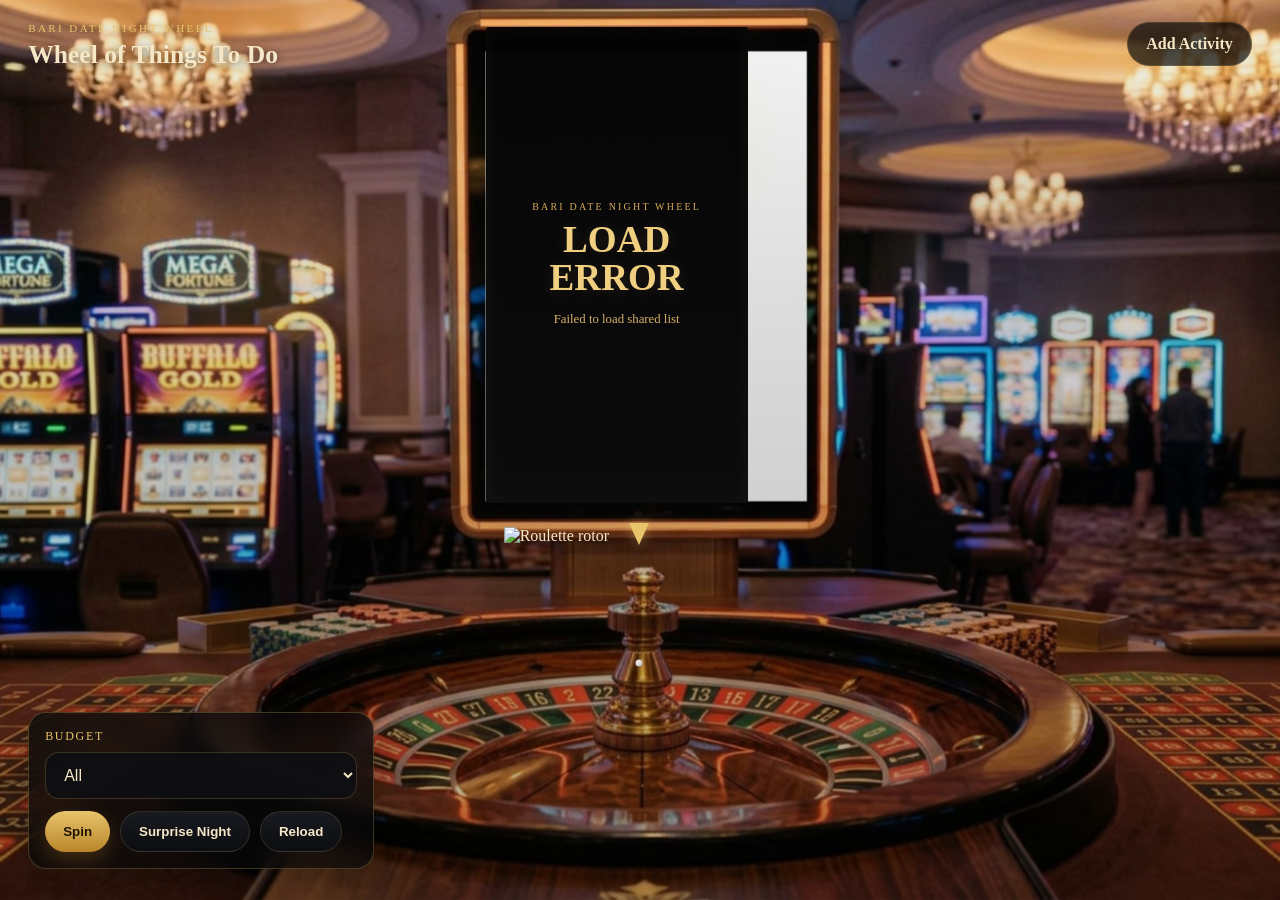
==== index.html @ 6bb89235 "." ====
<!DOCTYPE html>
<html lang="en">
<head>
  <meta charset="UTF-8" />
  <meta name="viewport" content="width=device-width, initial-scale=1.0" />
  <title>Bari Date Night Wheel - Wheel of Things To Do</title>
  <link rel="stylesheet" href="style.css" />
</head>
<body>
  <main class="page">
    <section class="scene">
      <div class="scene-bg"></div>
      <div class="scene-vignette"></div>
      <div class="scene-light light-a"></div>
      <div class="scene-light light-b"></div>
      <div class="scene-light light-c"></div>

      <div class="screen-panel">
        <div class="screen-inner">
          <div class="screen-kicker">BARI DATE NIGHT WHEEL</div>
          <div id="screenMain" class="screen-main">READY</div>
          <div id="screenSub" class="screen-sub">PRESS SPIN TO START</div>
        </div>
      </div>

      <div class="header-strip">
        <div class="title-block">
          <div class="eyebrow">BARI DATE NIGHT WHEEL</div>
          <h1>Wheel of Things To Do</h1>
        </div>
        <a class="btn btn-ghost" href="add.html">Add Activity</a>
      </div>

      <div class="controls-panel">
        <label for="bucket">Budget</label>
        <select id="bucket">
          <option value="all">All</option>
          <option value="0-25">$0-25</option>
          <option value="25-50">$25-50</option>
          <option value="50-100">$50-100</option>
          <option value="100+">$100+</option>
        </select>
        <div class="button-row">
          <button class="btn btn-gold" id="spin" type="button">Spin</button>
          <button class="btn btn-dark" id="surprise" type="button">Surprise Night</button>
          <button class="btn btn-dark" id="reloadData" type="button">Reload</button>
        </div>
      </div>

      <div class="wheel-zone">
        <div class="pointer"></div>
        <img id="rotor" src="roulette-rotor.png" alt="Roulette rotor">
        <div id="ball"></div>
      </div>
    </section>
  </main>
  <script src="app.js"></script>
</body>
</html>
---- style.css ----
:root{
  --gold:#e8c46b;
  --gold-2:#b9852a;
  --cream:#f6e7c7;
  --panel:rgba(8,8,10,.76);
  --panel-border:rgba(255,219,124,.22);
}
*{box-sizing:border-box}
html,body{margin:0;height:100%}
body{background:#050505;color:var(--cream);font-family:Georgia,serif;overflow:hidden}
.page{width:100vw;height:100vh;background:#000}
.scene{position:relative;width:100vw;height:100vh;overflow:hidden}
.scene-bg{position:absolute;inset:0;background:url("casino-floor1.jpg") center center/cover no-repeat;z-index:0}
.scene-vignette{position:absolute;inset:0;background:linear-gradient(to bottom,rgba(0,0,0,.04),rgba(0,0,0,.14) 36%,rgba(0,0,0,.28)),radial-gradient(circle at 50% 15%,rgba(255,230,170,.06),transparent 18%);z-index:1}
.scene-light{position:absolute;border-radius:50%;filter:blur(34px);pointer-events:none;z-index:2;animation:lightPulse 8s ease-in-out infinite}
.light-a{width:18%;height:24%;left:11%;top:20%;background:radial-gradient(circle,rgba(255,166,70,.24),rgba(255,166,70,0))}
.light-b{width:22%;height:26%;right:10%;top:18%;background:radial-gradient(circle,rgba(94,150,255,.16),rgba(94,150,255,0));animation-delay:1.8s}
.light-c{width:20%;height:20%;left:40%;top:6%;background:radial-gradient(circle,rgba(255,229,162,.12),rgba(255,229,162,0));animation-delay:.8s}
@keyframes lightPulse{0%,100%{opacity:.22;transform:scale(1)}50%{opacity:.38;transform:scale(1.08)}}
.header-strip{position:absolute;inset:2.4% 2.2% auto 2.2%;display:flex;align-items:flex-start;justify-content:space-between;z-index:5;text-shadow:0 2px 10px rgba(0,0,0,.55)}
.title-block h1{margin:0;font-size:clamp(24px,2vw,40px);line-height:1}
.eyebrow{font-size:11px;letter-spacing:.22em;color:var(--gold);margin-bottom:8px}

.controls-panel{position:absolute;left:2.2%;bottom:3.5%;width:min(27%,380px);background:var(--panel);border:1px solid var(--panel-border);border-radius:18px;padding:16px;z-index:5;backdrop-filter:blur(10px);box-shadow:0 18px 40px rgba(0,0,0,.35)}
.controls-panel label{display:block;margin-bottom:8px;text-transform:uppercase;letter-spacing:.14em;font-size:12px;color:var(--gold)}
.controls-panel select,.form-input{width:100%;padding:13px 14px;border-radius:14px;background:rgba(15,15,18,.92);color:var(--cream);border:1px solid rgba(255,219,124,.18);font-size:16px}
.button-row{margin-top:12px;display:flex;gap:10px;flex-wrap:wrap}
.btn{display:inline-flex;align-items:center;justify-content:center;border:none;border-radius:999px;padding:12px 18px;font-weight:700;cursor:pointer;text-decoration:none;transition:transform .16s ease,filter .16s ease,box-shadow .16s ease}
.btn:hover{transform:translateY(-1px);filter:brightness(1.04)}
.btn-gold{background:linear-gradient(180deg,var(--gold),var(--gold-2));color:#1f1404;box-shadow:0 8px 20px rgba(185,133,42,.28)}
.btn-dark{background:linear-gradient(180deg,#181a20,#0c0d10);color:var(--cream);border:1px solid rgba(255,219,124,.14)}
.btn-ghost{background:rgba(10,10,12,.7);color:var(--cream);border:1px solid rgba(255,219,124,.14)}

.screen-panel{position:absolute;left:37.95%;top:2.95%;width:20.45%;height:52.9%;z-index:6;pointer-events:none}
.screen-inner{position:absolute;inset:0;background:linear-gradient(180deg,rgba(2,2,3,.985),rgba(8,8,10,.985));border-radius:2px;color:var(--gold);display:flex;flex-direction:column;align-items:center;justify-content:center;text-align:center;padding:6% 6%;box-shadow:inset 0 0 22px rgba(255,210,120,.06);animation:screenGlow 3.2s ease-in-out infinite}
@keyframes screenGlow{0%,100%{box-shadow:inset 0 0 18px rgba(255,210,120,.04),0 0 18px rgba(0,0,0,.18)}50%{box-shadow:inset 0 0 26px rgba(255,210,120,.08),0 0 24px rgba(255,210,120,.06)}}
.screen-kicker{font-size:clamp(10px,.72vw,14px);letter-spacing:.22em;color:#d7ab58;margin-bottom:4%}
.screen-main{font-size:clamp(30px,2.9vw,58px);line-height:1.02;font-weight:700;text-transform:uppercase;color:#f0cf80;text-shadow:0 0 14px rgba(255,208,128,.14);max-width:100%;word-break:break-word}
.screen-sub{margin-top:6%;font-size:clamp(11px,1vw,18px);line-height:1.35;color:#d8b16a;max-width:100%}

.wheel-zone{position:absolute;left:39.35%;top:58.55%;width:21.2%;aspect-ratio:1 / 1;z-index:5}
.pointer{position:absolute;left:50%;top:-1.6%;transform:translateX(-50%);width:0;height:0;border-left:10px solid transparent;border-right:10px solid transparent;border-top:22px solid var(--gold);z-index:8;filter:drop-shadow(0 0 6px rgba(255,220,140,.42))}
#rotor{position:absolute;inset:0;width:100%;height:100%;display:block;object-fit:contain;transform-origin:50% 50%;filter:drop-shadow(0 10px 12px rgba(0,0,0,.28))}
#ball{position:absolute;width:2.6%;aspect-ratio:1 / 1;border-radius:50%;background:radial-gradient(circle at 35% 35%,#fff,#dadada 55%,#888 100%);box-shadow:0 0 10px rgba(255,255,255,.28);z-index:9;left:50%;top:50%;transform:translate(-50%,-50%);opacity:.92}

.add-page{min-height:100vh;background:radial-gradient(circle at top,#2a1807 0%,#090909 45%,#040404 100%)}
.add-shell{max-width:760px;margin:0 auto;padding:26px 18px 40px}
.add-card{background:rgba(10,10,12,.82);border:1px solid rgba(255,219,124,.18);border-radius:20px;padding:18px;backdrop-filter:blur(10px);box-shadow:0 18px 40px rgba(0,0,0,.35)}
.status-box{margin-top:12px;background:rgba(10,10,12,.82);border:1px solid rgba(255,219,124,.18);border-radius:16px;padding:14px}

@media (max-width:900px){
  .controls-panel{width:min(34%,380px)}
}
@media (max-width:640px){
  .title-block h1{font-size:30px}
  .controls-panel{left:12px;right:12px;width:auto;bottom:12px}
}
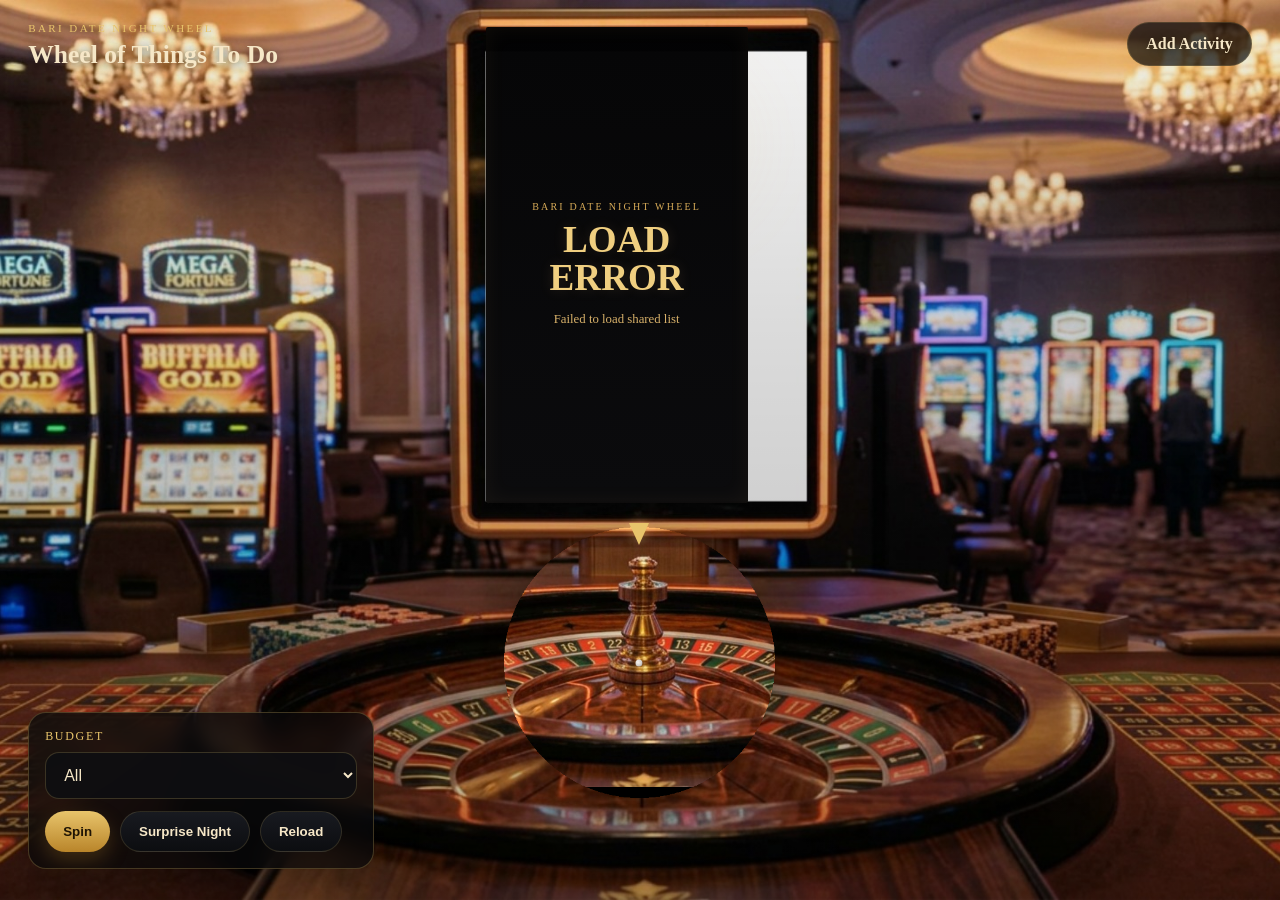
==== commit 56760a35: "." ====
--- a/index.html
+++ b/index.html
@@ -49,7 +49,7 @@
 
       <div class="wheel-zone">
         <div class="pointer"></div>
-        <img id="rotor" src="roulette-rotor.png" alt="Roulette rotor">
+        <img id="rotor" src="roulette-rotor.png" alt="">
         <div id="ball"></div>
       </div>
     </section>
--- a/style.css
+++ b/style.css
@@ -40,7 +40,7 @@
 
 .wheel-zone{position:absolute;left:39.35%;top:58.55%;width:21.2%;aspect-ratio:1 / 1;z-index:5}
 .pointer{position:absolute;left:50%;top:-1.6%;transform:translateX(-50%);width:0;height:0;border-left:10px solid transparent;border-right:10px solid transparent;border-top:22px solid var(--gold);z-index:8;filter:drop-shadow(0 0 6px rgba(255,220,140,.42))}
-#rotor{position:absolute;inset:0;width:100%;height:100%;display:block;object-fit:contain;transform-origin:50% 50%;filter:drop-shadow(0 10px 12px rgba(0,0,0,.28))}
+#rotor{position:absolute;inset:0;width:100%;height:100%;display:block;object-fit:contain;transform-origin:50% 50%;filter:drop-shadow(0 10px 12px rgba(0,0,0,.28));user-select:none;-webkit-user-drag:none}
 #ball{position:absolute;width:2.6%;aspect-ratio:1 / 1;border-radius:50%;background:radial-gradient(circle at 35% 35%,#fff,#dadada 55%,#888 100%);box-shadow:0 0 10px rgba(255,255,255,.28);z-index:9;left:50%;top:50%;transform:translate(-50%,-50%);opacity:.92}
 
 .add-page{min-height:100vh;background:radial-gradient(circle at top,#2a1807 0%,#090909 45%,#040404 100%)}
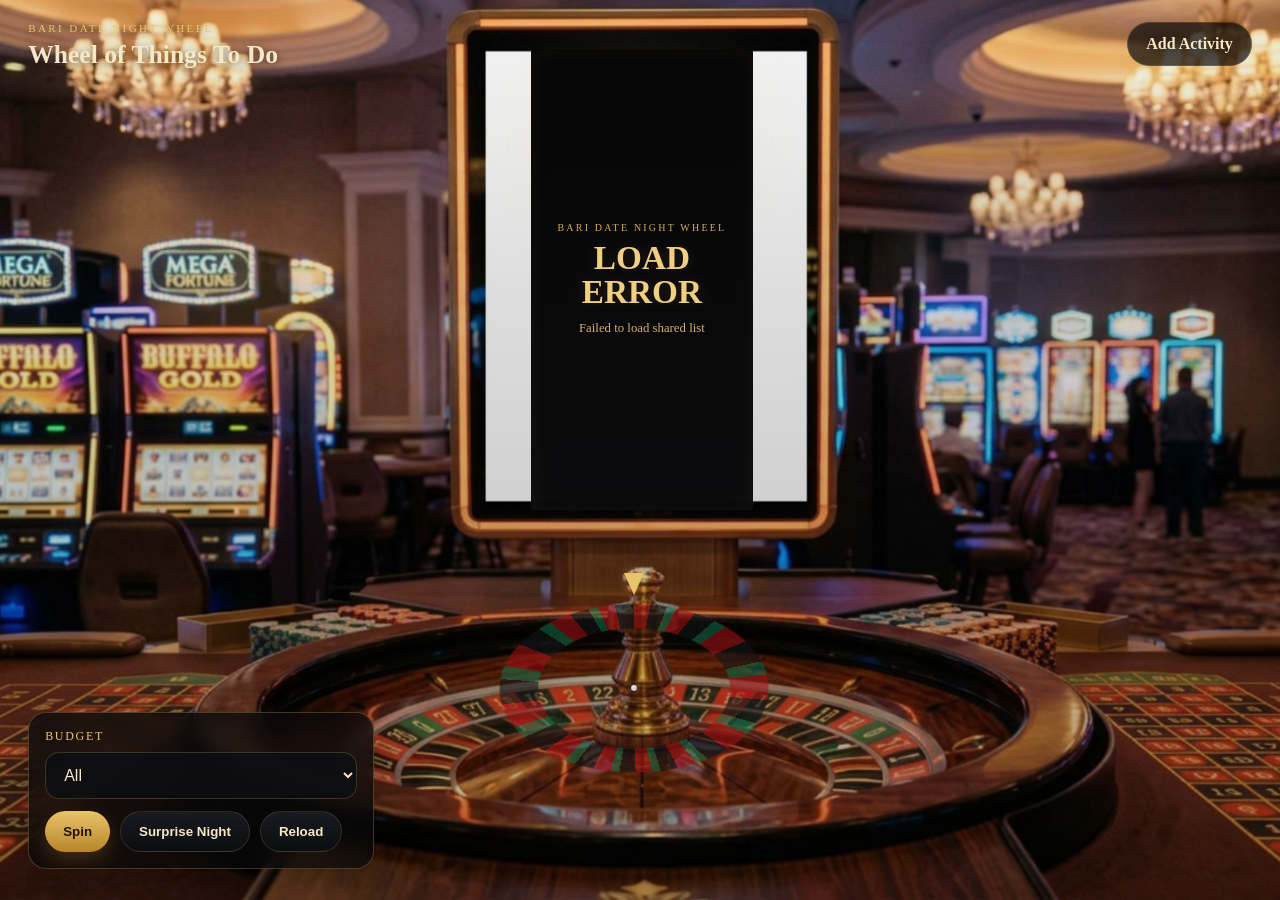
==== commit 2c98d146: "." ====
--- a/index.html
+++ b/index.html
@@ -49,7 +49,7 @@
 
       <div class="wheel-zone">
         <div class="pointer"></div>
-        <img id="rotor" src="roulette-rotor.png" alt="">
+        <div id="bowlRing"></div>
         <div id="ball"></div>
       </div>
     </section>
--- a/style.css
+++ b/style.css
@@ -17,6 +17,7 @@
 .light-b{width:22%;height:26%;right:10%;top:18%;background:radial-gradient(circle,rgba(94,150,255,.16),rgba(94,150,255,0));animation-delay:1.8s}
 .light-c{width:20%;height:20%;left:40%;top:6%;background:radial-gradient(circle,rgba(255,229,162,.12),rgba(255,229,162,0));animation-delay:.8s}
 @keyframes lightPulse{0%,100%{opacity:.22;transform:scale(1)}50%{opacity:.38;transform:scale(1.08)}}
+
 .header-strip{position:absolute;inset:2.4% 2.2% auto 2.2%;display:flex;align-items:flex-start;justify-content:space-between;z-index:5;text-shadow:0 2px 10px rgba(0,0,0,.55)}
 .title-block h1{margin:0;font-size:clamp(24px,2vw,40px);line-height:1}
 .eyebrow{font-size:11px;letter-spacing:.22em;color:var(--gold);margin-bottom:8px}
@@ -31,17 +32,106 @@
 .btn-dark{background:linear-gradient(180deg,#181a20,#0c0d10);color:var(--cream);border:1px solid rgba(255,219,124,.14)}
 .btn-ghost{background:rgba(10,10,12,.7);color:var(--cream);border:1px solid rgba(255,219,124,.14)}
 
-.screen-panel{position:absolute;left:37.95%;top:2.95%;width:20.45%;height:52.9%;z-index:6;pointer-events:none}
-.screen-inner{position:absolute;inset:0;background:linear-gradient(180deg,rgba(2,2,3,.985),rgba(8,8,10,.985));border-radius:2px;color:var(--gold);display:flex;flex-direction:column;align-items:center;justify-content:center;text-align:center;padding:6% 6%;box-shadow:inset 0 0 22px rgba(255,210,120,.06);animation:screenGlow 3.2s ease-in-out infinite}
+.screen-panel{
+  position:absolute;
+  left:41.5%;
+  top:5.55%;
+  width:17.3%;
+  height:51.1%;
+  z-index:6;
+  pointer-events:none
+}
+.screen-inner{
+  position:absolute;inset:0;
+  background:linear-gradient(180deg,rgba(2,2,3,.985),rgba(8,8,10,.985));
+  border-radius:2px;color:var(--gold);
+  display:flex;flex-direction:column;align-items:center;justify-content:center;
+  text-align:center;padding:6% 6%;
+  box-shadow:inset 0 0 22px rgba(255,210,120,.06);
+  animation:screenGlow 3.2s ease-in-out infinite
+}
 @keyframes screenGlow{0%,100%{box-shadow:inset 0 0 18px rgba(255,210,120,.04),0 0 18px rgba(0,0,0,.18)}50%{box-shadow:inset 0 0 26px rgba(255,210,120,.08),0 0 24px rgba(255,210,120,.06)}}
 .screen-kicker{font-size:clamp(10px,.72vw,14px);letter-spacing:.22em;color:#d7ab58;margin-bottom:4%}
-.screen-main{font-size:clamp(30px,2.9vw,58px);line-height:1.02;font-weight:700;text-transform:uppercase;color:#f0cf80;text-shadow:0 0 14px rgba(255,208,128,.14);max-width:100%;word-break:break-word}
+.screen-main{font-size:clamp(28px,2.6vw,54px);line-height:1.02;font-weight:700;text-transform:uppercase;color:#f0cf80;text-shadow:0 0 14px rgba(255,208,128,.14);max-width:100%;word-break:break-word}
 .screen-sub{margin-top:6%;font-size:clamp(11px,1vw,18px);line-height:1.35;color:#d8b16a;max-width:100%}
 
-.wheel-zone{position:absolute;left:39.35%;top:58.55%;width:21.2%;aspect-ratio:1 / 1;z-index:5}
-.pointer{position:absolute;left:50%;top:-1.6%;transform:translateX(-50%);width:0;height:0;border-left:10px solid transparent;border-right:10px solid transparent;border-top:22px solid var(--gold);z-index:8;filter:drop-shadow(0 0 6px rgba(255,220,140,.42))}
-#rotor{position:absolute;inset:0;width:100%;height:100%;display:block;object-fit:contain;transform-origin:50% 50%;filter:drop-shadow(0 10px 12px rgba(0,0,0,.28));user-select:none;-webkit-user-drag:none}
-#ball{position:absolute;width:2.6%;aspect-ratio:1 / 1;border-radius:50%;background:radial-gradient(circle at 35% 35%,#fff,#dadada 55%,#888 100%);box-shadow:0 0 10px rgba(255,255,255,.28);z-index:9;left:50%;top:50%;transform:translate(-50%,-50%);opacity:.92}
+.wheel-zone{
+  position:absolute;
+  left:30.3%;
+  top:66.6%;
+  width:38.5%;
+  height:19.8%;
+  z-index:5;
+}
+.pointer{position:absolute;left:50%;top:-15%;transform:translateX(-50%);width:0;height:0;border-left:10px solid transparent;border-right:10px solid transparent;border-top:22px solid var(--gold);z-index:8;filter:drop-shadow(0 0 6px rgba(255,220,140,.42))}
+#bowlRing{
+  position:absolute;
+  left:50%;
+  top:50%;
+  width:58%;
+  height:100%;
+  transform:translate(-50%,-50%);
+  border-radius:50%;
+  background:
+    conic-gradient(from 0deg,
+      rgba(160,15,20,.88) 0deg 11deg,
+      rgba(16,20,22,.92) 11deg 22deg,
+      rgba(20,110,72,.84) 22deg 28deg,
+      rgba(160,15,20,.88) 28deg 39deg,
+      rgba(16,20,22,.92) 39deg 50deg,
+      rgba(20,110,72,.84) 50deg 56deg,
+      rgba(160,15,20,.88) 56deg 67deg,
+      rgba(16,20,22,.92) 67deg 78deg,
+      rgba(20,110,72,.84) 78deg 84deg,
+      rgba(160,15,20,.88) 84deg 95deg,
+      rgba(16,20,22,.92) 95deg 106deg,
+      rgba(20,110,72,.84) 106deg 112deg,
+      rgba(160,15,20,.88) 112deg 123deg,
+      rgba(16,20,22,.92) 123deg 134deg,
+      rgba(20,110,72,.84) 134deg 140deg,
+      rgba(160,15,20,.88) 140deg 151deg,
+      rgba(16,20,22,.92) 151deg 162deg,
+      rgba(20,110,72,.84) 162deg 168deg,
+      rgba(160,15,20,.88) 168deg 179deg,
+      rgba(16,20,22,.92) 179deg 190deg,
+      rgba(20,110,72,.84) 190deg 196deg,
+      rgba(160,15,20,.88) 196deg 207deg,
+      rgba(16,20,22,.92) 207deg 218deg,
+      rgba(20,110,72,.84) 218deg 224deg,
+      rgba(160,15,20,.88) 224deg 235deg,
+      rgba(16,20,22,.92) 235deg 246deg,
+      rgba(20,110,72,.84) 246deg 252deg,
+      rgba(160,15,20,.88) 252deg 263deg,
+      rgba(16,20,22,.92) 263deg 274deg,
+      rgba(20,110,72,.84) 274deg 280deg,
+      rgba(160,15,20,.88) 280deg 291deg,
+      rgba(16,20,22,.92) 291deg 302deg,
+      rgba(20,110,72,.84) 302deg 308deg,
+      rgba(160,15,20,.88) 308deg 319deg,
+      rgba(16,20,22,.92) 319deg 330deg,
+      rgba(20,110,72,.84) 330deg 336deg,
+      rgba(160,15,20,.88) 336deg 347deg,
+      rgba(16,20,22,.92) 347deg 360deg);
+  opacity:.65;
+  mix-blend-mode:screen;
+  box-shadow:0 0 12px rgba(255,180,90,.10);
+  mask:radial-gradient(ellipse at center, transparent 0 47%, #000 48% 66%, transparent 67% 100%);
+  -webkit-mask:radial-gradient(ellipse at center, transparent 0 47%, #000 48% 66%, transparent 67% 100%);
+  transform-origin:center center;
+}
+#ball{
+  position:absolute;
+  width:1.2%;
+  aspect-ratio:1 / 1;
+  border-radius:50%;
+  background:radial-gradient(circle at 35% 35%,#fff,#dadada 55%,#888 100%);
+  box-shadow:0 0 10px rgba(255,255,255,.28);
+  z-index:9;
+  left:50%;
+  top:50%;
+  transform:translate(-50%,-50%);
+  opacity:.92
+}
 
 .add-page{min-height:100vh;background:radial-gradient(circle at top,#2a1807 0%,#090909 45%,#040404 100%)}
 .add-shell{max-width:760px;margin:0 auto;padding:26px 18px 40px}
@@ -54,4 +144,4 @@
 @media (max-width:640px){
   .title-block h1{font-size:30px}
   .controls-panel{left:12px;right:12px;width:auto;bottom:12px}
-}+}
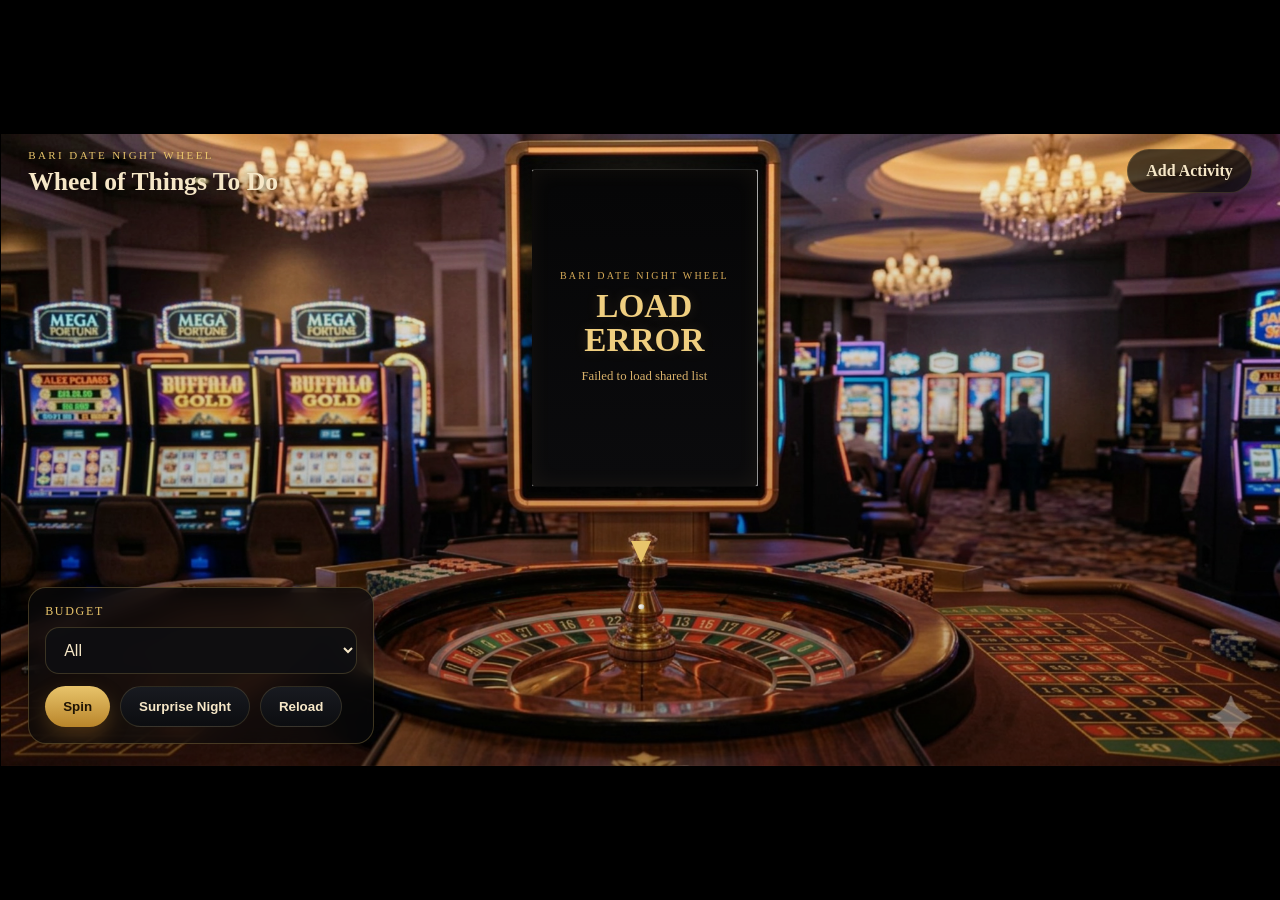
==== commit eea9f5a3: "." ====
--- a/index.html
+++ b/index.html
@@ -7,7 +7,7 @@
   <link rel="stylesheet" href="style.css" />
 </head>
 <body>
-  <main class="page">
+  <main class="viewport">
     <section class="scene">
       <div class="scene-bg"></div>
       <div class="scene-vignette"></div>
--- a/style.css
+++ b/style.css
@@ -8,9 +8,22 @@
 *{box-sizing:border-box}
 html,body{margin:0;height:100%}
 body{background:#050505;color:var(--cream);font-family:Georgia,serif;overflow:hidden}
-.page{width:100vw;height:100vh;background:#000}
-.scene{position:relative;width:100vw;height:100vh;overflow:hidden}
-.scene-bg{position:absolute;inset:0;background:url("casino-floor1.jpg") center center/cover no-repeat;z-index:0}
+.viewport{
+  width:100vw;
+  height:100vh;
+  display:flex;
+  align-items:center;
+  justify-content:center;
+  background:#000;
+}
+.scene{
+  position:relative;
+  width:min(100vw, calc(100vh * 2.023715415));
+  aspect-ratio:2048 / 1012;
+  overflow:hidden;
+  background:#000;
+}
+.scene-bg{position:absolute;inset:0;background:url("casino-floor1.jpg") center center/contain no-repeat;background-color:#000;z-index:0}
 .scene-vignette{position:absolute;inset:0;background:linear-gradient(to bottom,rgba(0,0,0,.04),rgba(0,0,0,.14) 36%,rgba(0,0,0,.28)),radial-gradient(circle at 50% 15%,rgba(255,230,170,.06),transparent 18%);z-index:1}
 .scene-light{position:absolute;border-radius:50%;filter:blur(34px);pointer-events:none;z-index:2;animation:lightPulse 8s ease-in-out infinite}
 .light-a{width:18%;height:24%;left:11%;top:20%;background:radial-gradient(circle,rgba(255,166,70,.24),rgba(255,166,70,0))}
@@ -34,12 +47,12 @@
 
 .screen-panel{
   position:absolute;
-  left:41.5%;
-  top:5.55%;
-  width:17.3%;
-  height:51.1%;
+  left:41.55%;
+  top:5.73%;
+  width:17.58%;
+  height:49.90%;
   z-index:6;
-  pointer-events:none
+  pointer-events:none;
 }
 .screen-inner{
   position:absolute;inset:0;
@@ -57,78 +70,83 @@
 
 .wheel-zone{
   position:absolute;
-  left:30.3%;
-  top:66.6%;
-  width:38.5%;
-  height:19.8%;
+  left:31.6%;
+  top:67.1%;
+  width:37.0%;
+  height:15.4%;
   z-index:5;
+  pointer-events:none;
 }
-.pointer{position:absolute;left:50%;top:-15%;transform:translateX(-50%);width:0;height:0;border-left:10px solid transparent;border-right:10px solid transparent;border-top:22px solid var(--gold);z-index:8;filter:drop-shadow(0 0 6px rgba(255,220,140,.42))}
+.pointer{
+  position:absolute;left:50%;top:-18%;
+  transform:translateX(-50%);
+  width:0;height:0;
+  border-left:10px solid transparent;border-right:10px solid transparent;border-top:22px solid var(--gold);
+  z-index:8;filter:drop-shadow(0 0 6px rgba(255,220,140,.42))
+}
 #bowlRing{
   position:absolute;
   left:50%;
   top:50%;
-  width:58%;
-  height:100%;
-  transform:translate(-50%,-50%);
+  width:70%;
+  height:78%;
+  transform:translate(-50%,-50%) scaleY(.36);
+  transform-origin:center center;
   border-radius:50%;
   background:
     conic-gradient(from 0deg,
-      rgba(160,15,20,.88) 0deg 11deg,
-      rgba(16,20,22,.92) 11deg 22deg,
-      rgba(20,110,72,.84) 22deg 28deg,
-      rgba(160,15,20,.88) 28deg 39deg,
-      rgba(16,20,22,.92) 39deg 50deg,
-      rgba(20,110,72,.84) 50deg 56deg,
-      rgba(160,15,20,.88) 56deg 67deg,
-      rgba(16,20,22,.92) 67deg 78deg,
-      rgba(20,110,72,.84) 78deg 84deg,
-      rgba(160,15,20,.88) 84deg 95deg,
-      rgba(16,20,22,.92) 95deg 106deg,
-      rgba(20,110,72,.84) 106deg 112deg,
-      rgba(160,15,20,.88) 112deg 123deg,
-      rgba(16,20,22,.92) 123deg 134deg,
-      rgba(20,110,72,.84) 134deg 140deg,
-      rgba(160,15,20,.88) 140deg 151deg,
-      rgba(16,20,22,.92) 151deg 162deg,
-      rgba(20,110,72,.84) 162deg 168deg,
-      rgba(160,15,20,.88) 168deg 179deg,
-      rgba(16,20,22,.92) 179deg 190deg,
-      rgba(20,110,72,.84) 190deg 196deg,
-      rgba(160,15,20,.88) 196deg 207deg,
-      rgba(16,20,22,.92) 207deg 218deg,
-      rgba(20,110,72,.84) 218deg 224deg,
-      rgba(160,15,20,.88) 224deg 235deg,
-      rgba(16,20,22,.92) 235deg 246deg,
-      rgba(20,110,72,.84) 246deg 252deg,
-      rgba(160,15,20,.88) 252deg 263deg,
-      rgba(16,20,22,.92) 263deg 274deg,
-      rgba(20,110,72,.84) 274deg 280deg,
-      rgba(160,15,20,.88) 280deg 291deg,
-      rgba(16,20,22,.92) 291deg 302deg,
-      rgba(20,110,72,.84) 302deg 308deg,
-      rgba(160,15,20,.88) 308deg 319deg,
-      rgba(16,20,22,.92) 319deg 330deg,
-      rgba(20,110,72,.84) 330deg 336deg,
-      rgba(160,15,20,.88) 336deg 347deg,
-      rgba(16,20,22,.92) 347deg 360deg);
-  opacity:.65;
+      rgba(160,15,20,.42) 0deg 11deg,
+      rgba(16,20,22,.48) 11deg 22deg,
+      rgba(20,110,72,.36) 22deg 28deg,
+      rgba(160,15,20,.42) 28deg 39deg,
+      rgba(16,20,22,.48) 39deg 50deg,
+      rgba(20,110,72,.36) 50deg 56deg,
+      rgba(160,15,20,.42) 56deg 67deg,
+      rgba(16,20,22,.48) 67deg 78deg,
+      rgba(20,110,72,.36) 78deg 84deg,
+      rgba(160,15,20,.42) 84deg 95deg,
+      rgba(16,20,22,.48) 95deg 106deg,
+      rgba(20,110,72,.36) 106deg 112deg,
+      rgba(160,15,20,.42) 112deg 123deg,
+      rgba(16,20,22,.48) 123deg 134deg,
+      rgba(20,110,72,.36) 134deg 140deg,
+      rgba(160,15,20,.42) 140deg 151deg,
+      rgba(16,20,22,.48) 151deg 162deg,
+      rgba(20,110,72,.36) 162deg 168deg,
+      rgba(160,15,20,.42) 168deg 179deg,
+      rgba(16,20,22,.48) 179deg 190deg,
+      rgba(20,110,72,.36) 190deg 196deg,
+      rgba(160,15,20,.42) 196deg 207deg,
+      rgba(16,20,22,.48) 207deg 218deg,
+      rgba(20,110,72,.36) 218deg 224deg,
+      rgba(160,15,20,.42) 224deg 235deg,
+      rgba(16,20,22,.48) 235deg 246deg,
+      rgba(20,110,72,.36) 246deg 252deg,
+      rgba(160,15,20,.42) 252deg 263deg,
+      rgba(16,20,22,.48) 263deg 274deg,
+      rgba(20,110,72,.36) 274deg 280deg,
+      rgba(160,15,20,.42) 280deg 291deg,
+      rgba(16,20,22,.48) 291deg 302deg,
+      rgba(20,110,72,.36) 302deg 308deg,
+      rgba(160,15,20,.42) 308deg 319deg,
+      rgba(16,20,22,.48) 319deg 330deg,
+      rgba(20,110,72,.36) 330deg 336deg,
+      rgba(160,15,20,.42) 336deg 347deg,
+      rgba(16,20,22,.48) 347deg 360deg);
+  opacity:.26;
   mix-blend-mode:screen;
-  box-shadow:0 0 12px rgba(255,180,90,.10);
-  mask:radial-gradient(ellipse at center, transparent 0 47%, #000 48% 66%, transparent 67% 100%);
-  -webkit-mask:radial-gradient(ellipse at center, transparent 0 47%, #000 48% 66%, transparent 67% 100%);
-  transform-origin:center center;
+  mask:radial-gradient(ellipse at center, transparent 0 58%, #000 59% 71%, transparent 72% 100%);
+  -webkit-mask:radial-gradient(ellipse at center, transparent 0 58%, #000 59% 71%, transparent 72% 100%);
 }
 #ball{
   position:absolute;
-  width:1.2%;
+  width:1.15%;
   aspect-ratio:1 / 1;
   border-radius:50%;
   background:radial-gradient(circle at 35% 35%,#fff,#dadada 55%,#888 100%);
   box-shadow:0 0 10px rgba(255,255,255,.28);
   z-index:9;
-  left:50%;
-  top:50%;
+  left:50%;top:50%;
   transform:translate(-50%,-50%);
   opacity:.92
 }
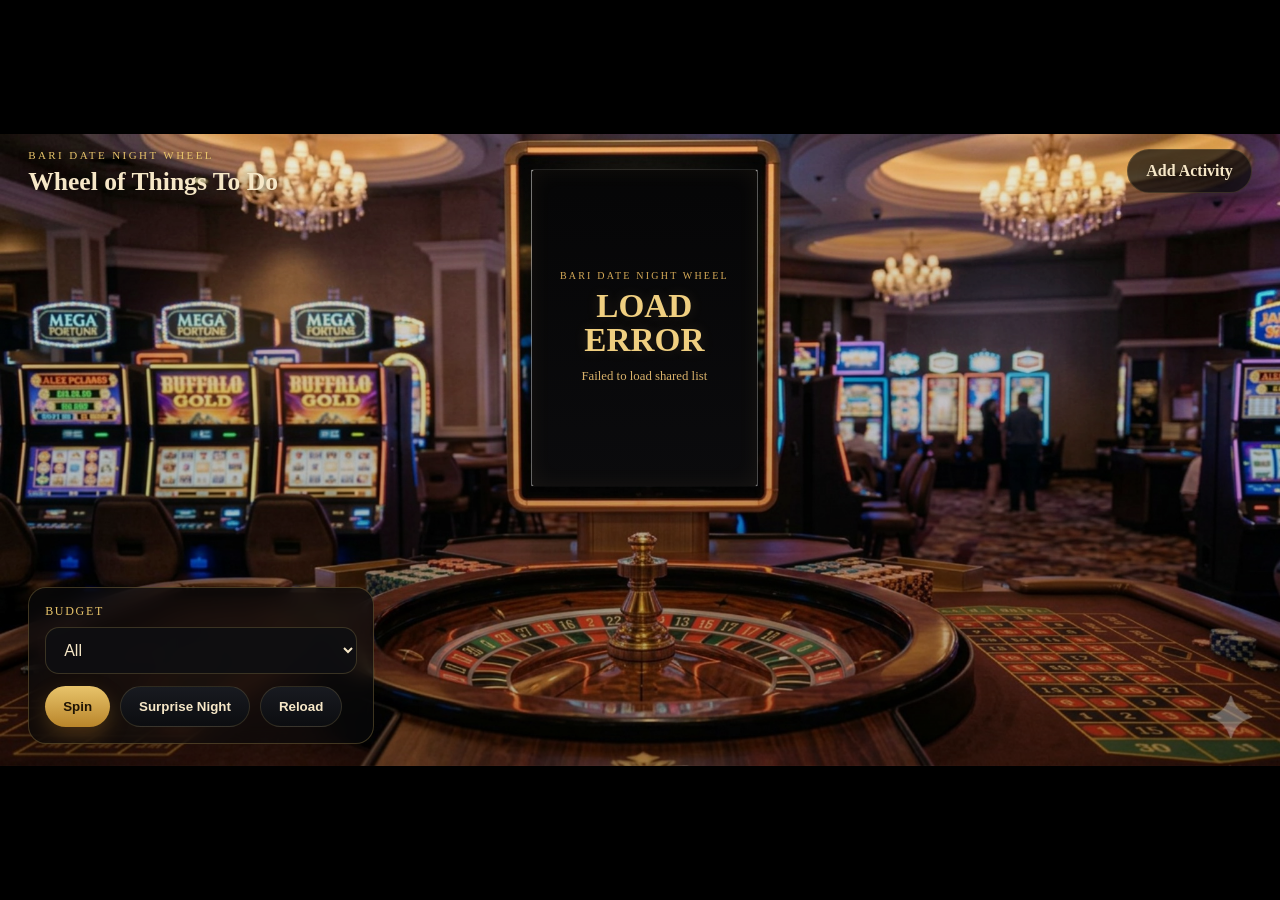
==== commit 2e8532ec: "." ====
--- a/index.html
+++ b/index.html
@@ -9,6 +9,9 @@
 <body>
   <main class="viewport">
     <section class="scene">
+      <video class="scene-video" autoplay muted loop playsinline poster="casino-floor1.jpg">
+        <source src="bg-motion.mp4" type="video/mp4">
+      </video>
       <div class="scene-bg"></div>
       <div class="scene-vignette"></div>
       <div class="scene-light light-a"></div>
@@ -46,12 +49,6 @@
           <button class="btn btn-dark" id="reloadData" type="button">Reload</button>
         </div>
       </div>
-
-      <div class="wheel-zone">
-        <div class="pointer"></div>
-        <div id="bowlRing"></div>
-        <div id="ball"></div>
-      </div>
     </section>
   </main>
   <script src="app.js"></script>
--- a/style.css
+++ b/style.css
@@ -9,12 +9,7 @@
 html,body{margin:0;height:100%}
 body{background:#050505;color:var(--cream);font-family:Georgia,serif;overflow:hidden}
 .viewport{
-  width:100vw;
-  height:100vh;
-  display:flex;
-  align-items:center;
-  justify-content:center;
-  background:#000;
+  width:100vw;height:100vh;display:flex;align-items:center;justify-content:center;background:#000;
 }
 .scene{
   position:relative;
@@ -23,8 +18,17 @@
   overflow:hidden;
   background:#000;
 }
-.scene-bg{position:absolute;inset:0;background:url("casino-floor1.jpg") center center/contain no-repeat;background-color:#000;z-index:0}
-.scene-vignette{position:absolute;inset:0;background:linear-gradient(to bottom,rgba(0,0,0,.04),rgba(0,0,0,.14) 36%,rgba(0,0,0,.28)),radial-gradient(circle at 50% 15%,rgba(255,230,170,.06),transparent 18%);z-index:1}
+.scene-video,
+.scene-bg{
+  position:absolute;inset:0;width:100%;height:100%;object-fit:contain;background-color:#000;
+}
+.scene-video{z-index:0}
+.scene-bg{background:url("casino-floor1.jpg") center center/contain no-repeat; z-index:-1}
+.scene-vignette{
+  position:absolute;inset:0;
+  background:linear-gradient(to bottom,rgba(0,0,0,.06),rgba(0,0,0,.18) 36%,rgba(0,0,0,.30)),radial-gradient(circle at 50% 15%,rgba(255,230,170,.06),transparent 18%);
+  z-index:1;pointer-events:none
+}
 .scene-light{position:absolute;border-radius:50%;filter:blur(34px);pointer-events:none;z-index:2;animation:lightPulse 8s ease-in-out infinite}
 .light-a{width:18%;height:24%;left:11%;top:20%;background:radial-gradient(circle,rgba(255,166,70,.24),rgba(255,166,70,0))}
 .light-b{width:22%;height:26%;right:10%;top:18%;background:radial-gradient(circle,rgba(94,150,255,.16),rgba(94,150,255,0));animation-delay:1.8s}
@@ -68,89 +72,6 @@
 .screen-main{font-size:clamp(28px,2.6vw,54px);line-height:1.02;font-weight:700;text-transform:uppercase;color:#f0cf80;text-shadow:0 0 14px rgba(255,208,128,.14);max-width:100%;word-break:break-word}
 .screen-sub{margin-top:6%;font-size:clamp(11px,1vw,18px);line-height:1.35;color:#d8b16a;max-width:100%}
 
-.wheel-zone{
-  position:absolute;
-  left:31.6%;
-  top:67.1%;
-  width:37.0%;
-  height:15.4%;
-  z-index:5;
-  pointer-events:none;
-}
-.pointer{
-  position:absolute;left:50%;top:-18%;
-  transform:translateX(-50%);
-  width:0;height:0;
-  border-left:10px solid transparent;border-right:10px solid transparent;border-top:22px solid var(--gold);
-  z-index:8;filter:drop-shadow(0 0 6px rgba(255,220,140,.42))
-}
-#bowlRing{
-  position:absolute;
-  left:50%;
-  top:50%;
-  width:70%;
-  height:78%;
-  transform:translate(-50%,-50%) scaleY(.36);
-  transform-origin:center center;
-  border-radius:50%;
-  background:
-    conic-gradient(from 0deg,
-      rgba(160,15,20,.42) 0deg 11deg,
-      rgba(16,20,22,.48) 11deg 22deg,
-      rgba(20,110,72,.36) 22deg 28deg,
-      rgba(160,15,20,.42) 28deg 39deg,
-      rgba(16,20,22,.48) 39deg 50deg,
-      rgba(20,110,72,.36) 50deg 56deg,
-      rgba(160,15,20,.42) 56deg 67deg,
-      rgba(16,20,22,.48) 67deg 78deg,
-      rgba(20,110,72,.36) 78deg 84deg,
-      rgba(160,15,20,.42) 84deg 95deg,
-      rgba(16,20,22,.48) 95deg 106deg,
-      rgba(20,110,72,.36) 106deg 112deg,
-      rgba(160,15,20,.42) 112deg 123deg,
-      rgba(16,20,22,.48) 123deg 134deg,
-      rgba(20,110,72,.36) 134deg 140deg,
-      rgba(160,15,20,.42) 140deg 151deg,
-      rgba(16,20,22,.48) 151deg 162deg,
-      rgba(20,110,72,.36) 162deg 168deg,
-      rgba(160,15,20,.42) 168deg 179deg,
-      rgba(16,20,22,.48) 179deg 190deg,
-      rgba(20,110,72,.36) 190deg 196deg,
-      rgba(160,15,20,.42) 196deg 207deg,
-      rgba(16,20,22,.48) 207deg 218deg,
-      rgba(20,110,72,.36) 218deg 224deg,
-      rgba(160,15,20,.42) 224deg 235deg,
-      rgba(16,20,22,.48) 235deg 246deg,
-      rgba(20,110,72,.36) 246deg 252deg,
-      rgba(160,15,20,.42) 252deg 263deg,
-      rgba(16,20,22,.48) 263deg 274deg,
-      rgba(20,110,72,.36) 274deg 280deg,
-      rgba(160,15,20,.42) 280deg 291deg,
-      rgba(16,20,22,.48) 291deg 302deg,
-      rgba(20,110,72,.36) 302deg 308deg,
-      rgba(160,15,20,.42) 308deg 319deg,
-      rgba(16,20,22,.48) 319deg 330deg,
-      rgba(20,110,72,.36) 330deg 336deg,
-      rgba(160,15,20,.42) 336deg 347deg,
-      rgba(16,20,22,.48) 347deg 360deg);
-  opacity:.26;
-  mix-blend-mode:screen;
-  mask:radial-gradient(ellipse at center, transparent 0 58%, #000 59% 71%, transparent 72% 100%);
-  -webkit-mask:radial-gradient(ellipse at center, transparent 0 58%, #000 59% 71%, transparent 72% 100%);
-}
-#ball{
-  position:absolute;
-  width:1.15%;
-  aspect-ratio:1 / 1;
-  border-radius:50%;
-  background:radial-gradient(circle at 35% 35%,#fff,#dadada 55%,#888 100%);
-  box-shadow:0 0 10px rgba(255,255,255,.28);
-  z-index:9;
-  left:50%;top:50%;
-  transform:translate(-50%,-50%);
-  opacity:.92
-}
-
 .add-page{min-height:100vh;background:radial-gradient(circle at top,#2a1807 0%,#090909 45%,#040404 100%)}
 .add-shell{max-width:760px;margin:0 auto;padding:26px 18px 40px}
 .add-card{background:rgba(10,10,12,.82);border:1px solid rgba(255,219,124,.18);border-radius:20px;padding:18px;backdrop-filter:blur(10px);box-shadow:0 18px 40px rgba(0,0,0,.35)}
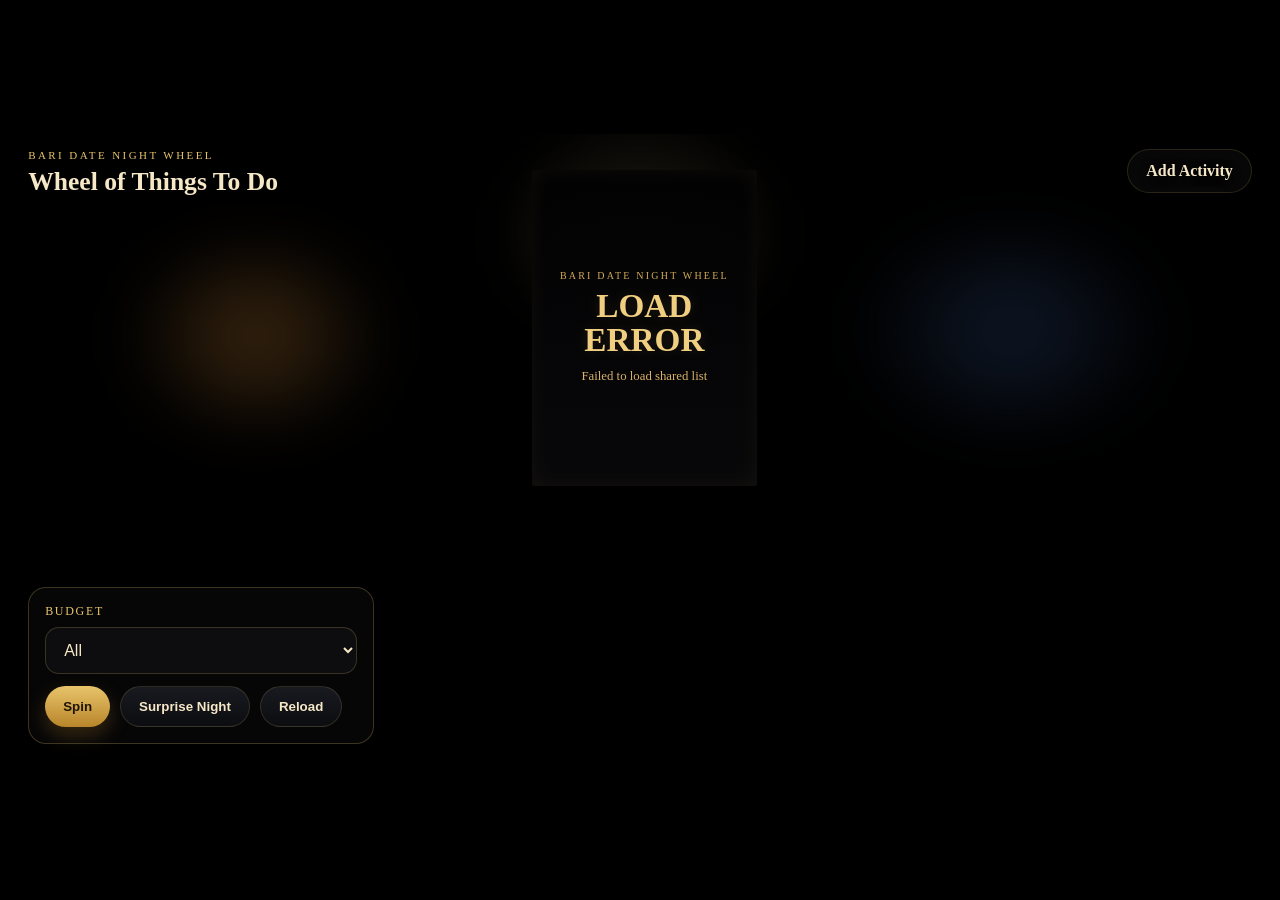
==== commit 06da943e: "." ====
--- a/index.html
+++ b/index.html
@@ -9,9 +9,7 @@
 <body>
   <main class="viewport">
     <section class="scene">
-      <video class="scene-video" autoplay muted loop playsinline poster="casino-floor1.jpg">
-        <source src="bg-motion.mp4" type="video/mp4">
-      </video>
+      
       <div class="scene-bg"></div>
       <div class="scene-vignette"></div>
       <div class="scene-light light-a"></div>
--- a/style.css
+++ b/style.css
@@ -18,11 +18,11 @@
   overflow:hidden;
   background:#000;
 }
-.scene-video,
+.scene-div,
 .scene-bg{
   position:absolute;inset:0;width:100%;height:100%;object-fit:contain;background-color:#000;
 }
-.scene-video{z-index:0}
+.scene-div{z-index:0}
 .scene-bg{background:url("casino-floor1.jpg") center center/contain no-repeat; z-index:-1}
 .scene-vignette{
   position:absolute;inset:0;
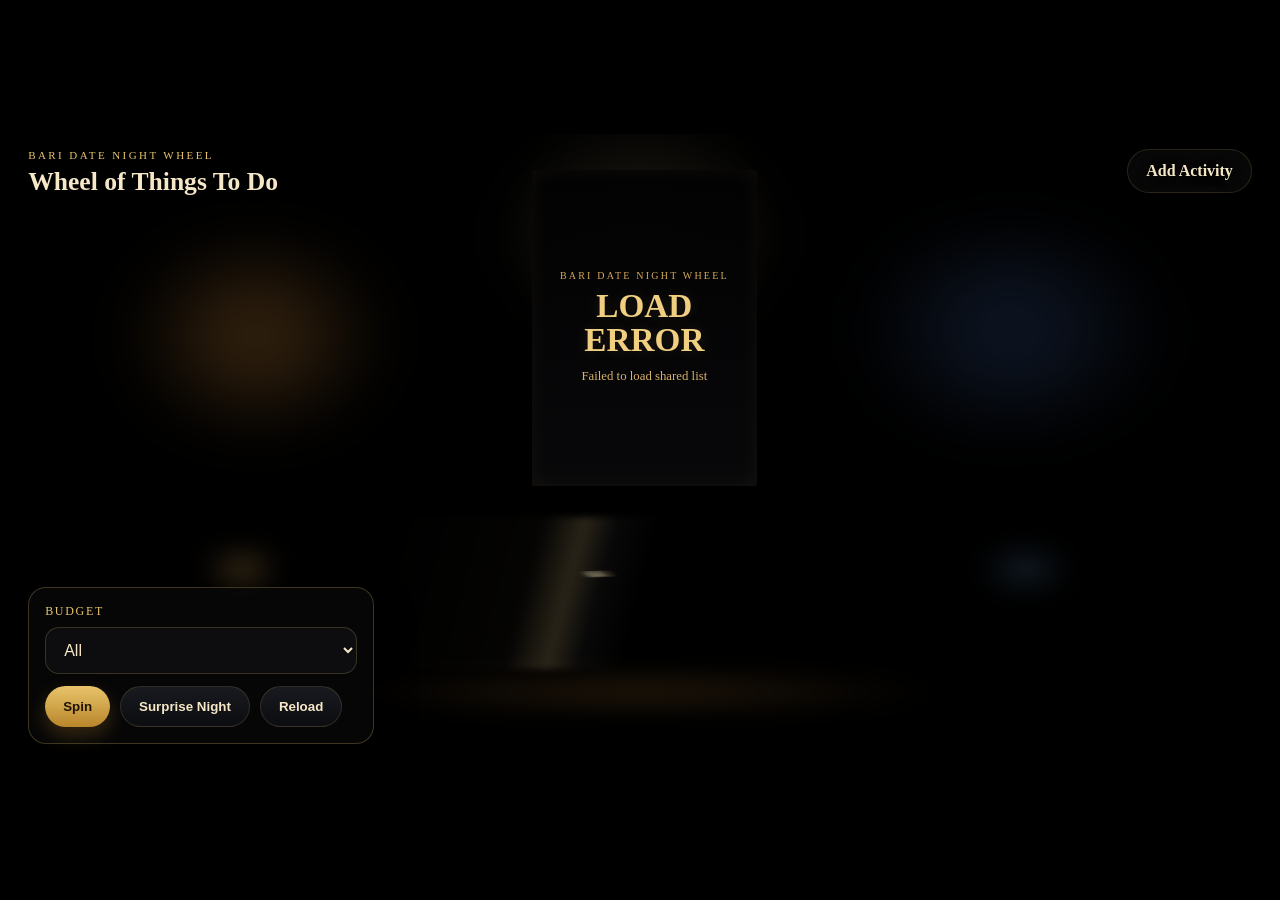
==== commit 4e1aa330: "." ====
--- a/index.html
+++ b/index.html
@@ -15,6 +15,11 @@
       <div class="scene-light light-a"></div>
       <div class="scene-light light-b"></div>
       <div class="scene-light light-c"></div>
+      <div class="bowl-shimmer"></div>
+      <div class="ring-shimmer"></div>
+      <div class="chip-flicker chip-left"></div>
+      <div class="chip-flicker chip-right"></div>
+      <div class="table-glow"></div>
 
       <div class="screen-panel">
         <div class="screen-inner">
--- a/style.css
+++ b/style.css
@@ -84,3 +84,108 @@
   .title-block h1{font-size:30px}
   .controls-panel{left:12px;right:12px;width:auto;bottom:12px}
 }
+
+
+.bowl-shimmer{
+  position:absolute;
+  left:30.8%;
+  top:60.6%;
+  width:38.6%;
+  height:24%;
+  z-index:3;
+  pointer-events:none;
+  background:
+    linear-gradient(105deg,
+      rgba(255,255,255,0) 0%,
+      rgba(255,220,150,.02) 28%,
+      rgba(255,220,150,.16) 36%,
+      rgba(255,255,255,.03) 42%,
+      rgba(255,255,255,0) 50%);
+  mix-blend-mode:screen;
+  filter:blur(3px);
+  animation:bowlSweep 6.5s ease-in-out infinite;
+}
+
+@keyframes bowlSweep{
+  0%{transform:translateX(-18%) rotate(-8deg);opacity:.12}
+  18%{opacity:.2}
+  50%{transform:translateX(18%) rotate(-6deg);opacity:.28}
+  82%{opacity:.16}
+  100%{transform:translateX(-18%) rotate(-8deg);opacity:.12}
+}
+
+.ring-shimmer{
+  position:absolute;
+  left:33.5%;
+  top:69%;
+  width:32.8%;
+  height:11.2%;
+  z-index:4;
+  pointer-events:none;
+  border-radius:50%;
+  background:
+    conic-gradient(from 0deg,
+      rgba(255,220,150,0) 0deg 290deg,
+      rgba(255,220,150,.0) 290deg 300deg,
+      rgba(255,236,190,.38) 300deg 312deg,
+      rgba(255,220,150,.14) 312deg 320deg,
+      rgba(255,220,150,0) 320deg 360deg);
+  mix-blend-mode:screen;
+  filter:blur(2px);
+  mask:radial-gradient(ellipse at center, transparent 0 57%, #000 60% 72%, transparent 75% 100%);
+  -webkit-mask:radial-gradient(ellipse at center, transparent 0 57%, #000 60% 72%, transparent 75% 100%);
+  animation:ringSweep 3.8s linear infinite;
+}
+
+@keyframes ringSweep{
+  from{transform:rotate(0deg) scaleY(.48)}
+  to{transform:rotate(360deg) scaleY(.48)}
+}
+
+.chip-flicker{
+  position:absolute;
+  z-index:3;
+  pointer-events:none;
+  border-radius:50%;
+  filter:blur(14px);
+  mix-blend-mode:screen;
+  animation:chipGlow 2.6s ease-in-out infinite;
+}
+.chip-left{
+  left:15.8%;
+  top:66.6%;
+  width:6.2%;
+  height:4.6%;
+  background:radial-gradient(circle, rgba(255,196,104,.26), rgba(255,196,104,0));
+}
+.chip-right{
+  right:16.4%;
+  top:66.4%;
+  width:7%;
+  height:4.8%;
+  background:radial-gradient(circle, rgba(120,190,255,.18), rgba(120,190,255,0));
+  animation-delay:1.1s;
+}
+
+@keyframes chipGlow{
+  0%,100%{opacity:.12; transform:scale(.94)}
+  50%{opacity:.32; transform:scale(1.08)}
+}
+
+.table-glow{
+  position:absolute;
+  left:24%;
+  right:24%;
+  bottom:8.2%;
+  height:7%;
+  z-index:2;
+  pointer-events:none;
+  background:radial-gradient(ellipse at center, rgba(255,170,70,.16), rgba(255,170,70,0) 65%);
+  filter:blur(12px);
+  animation:tablePulse 5.5s ease-in-out infinite;
+}
+
+@keyframes tablePulse{
+  0%,100%{opacity:.14}
+  50%{opacity:.26}
+}
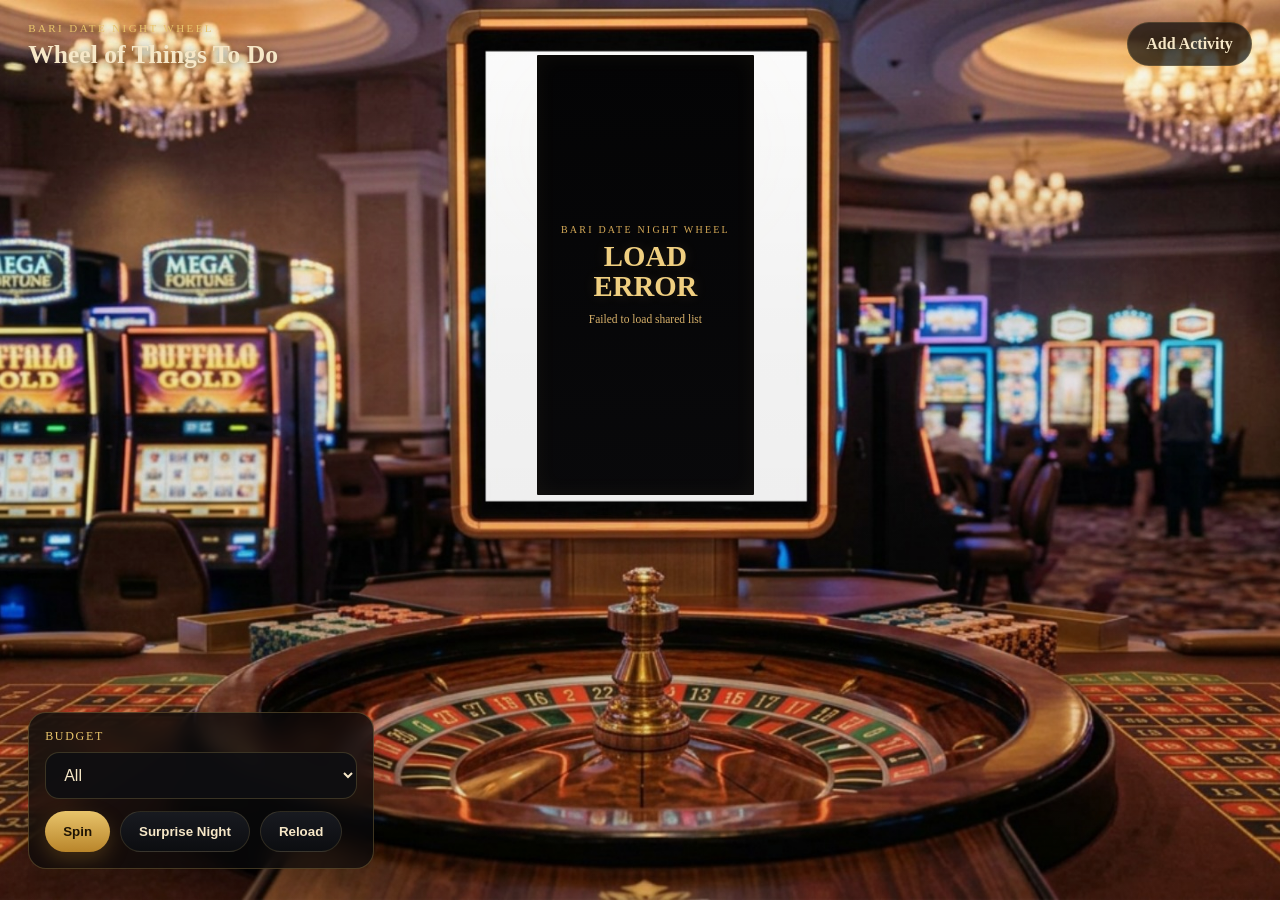
==== commit bebb11a1: "." ====
--- a/index.html
+++ b/index.html
@@ -9,17 +9,11 @@
 <body>
   <main class="viewport">
     <section class="scene">
-      
       <div class="scene-bg"></div>
       <div class="scene-vignette"></div>
       <div class="scene-light light-a"></div>
       <div class="scene-light light-b"></div>
       <div class="scene-light light-c"></div>
-      <div class="bowl-shimmer"></div>
-      <div class="ring-shimmer"></div>
-      <div class="chip-flicker chip-left"></div>
-      <div class="chip-flicker chip-right"></div>
-      <div class="table-glow"></div>
 
       <div class="screen-panel">
         <div class="screen-inner">
--- a/style.css
+++ b/style.css
@@ -7,43 +7,108 @@
 }
 *{box-sizing:border-box}
 html,body{margin:0;height:100%}
-body{background:#050505;color:var(--cream);font-family:Georgia,serif;overflow:hidden}
+body{
+  background:#050505;
+  color:var(--cream);
+  font-family:Georgia,serif;
+  overflow:hidden
+}
 .viewport{
-  width:100vw;height:100vh;display:flex;align-items:center;justify-content:center;background:#000;
+  width:100vw;
+  height:100vh;
+  display:flex;
+  align-items:center;
+  justify-content:center;
+  background:#000;
 }
 .scene{
   position:relative;
-  width:min(100vw, calc(100vh * 2.023715415));
-  aspect-ratio:2048 / 1012;
+  width:100vw;
+  height:100vh;
   overflow:hidden;
   background:#000;
 }
-.scene-div,
 .scene-bg{
-  position:absolute;inset:0;width:100%;height:100%;object-fit:contain;background-color:#000;
+  position:absolute;
+  inset:0;
+  background:url("casino-floor1.jpg") center center / cover no-repeat;
+  z-index:0
 }
-.scene-div{z-index:0}
-.scene-bg{background:url("casino-floor1.jpg") center center/contain no-repeat; z-index:-1}
 .scene-vignette{
-  position:absolute;inset:0;
-  background:linear-gradient(to bottom,rgba(0,0,0,.06),rgba(0,0,0,.18) 36%,rgba(0,0,0,.30)),radial-gradient(circle at 50% 15%,rgba(255,230,170,.06),transparent 18%);
-  z-index:1;pointer-events:none
+  position:absolute;
+  inset:0;
+  background:linear-gradient(to bottom,rgba(0,0,0,.01),rgba(0,0,0,.05) 36%,rgba(0,0,0,.09));
+  z-index:1;
+  pointer-events:none
 }
-.scene-light{position:absolute;border-radius:50%;filter:blur(34px);pointer-events:none;z-index:2;animation:lightPulse 8s ease-in-out infinite}
-.light-a{width:18%;height:24%;left:11%;top:20%;background:radial-gradient(circle,rgba(255,166,70,.24),rgba(255,166,70,0))}
-.light-b{width:22%;height:26%;right:10%;top:18%;background:radial-gradient(circle,rgba(94,150,255,.16),rgba(94,150,255,0));animation-delay:1.8s}
-.light-c{width:20%;height:20%;left:40%;top:6%;background:radial-gradient(circle,rgba(255,229,162,.12),rgba(255,229,162,0));animation-delay:.8s}
-@keyframes lightPulse{0%,100%{opacity:.22;transform:scale(1)}50%{opacity:.38;transform:scale(1.08)}}
+.scene-light{
+  position:absolute;
+  border-radius:50%;
+  filter:blur(34px);
+  pointer-events:none;
+  z-index:2;
+  animation:lightPulse 8s ease-in-out infinite
+}
+.light-a{width:18%;height:24%;left:11%;top:20%;background:radial-gradient(circle,rgba(255,166,70,.18),rgba(255,166,70,0))}
+.light-b{width:22%;height:26%;right:10%;top:18%;background:radial-gradient(circle,rgba(94,150,255,.12),rgba(94,150,255,0));animation-delay:1.8s}
+.light-c{width:20%;height:20%;left:40%;top:6%;background:radial-gradient(circle,rgba(255,229,162,.08),rgba(255,229,162,0));animation-delay:.8s}
+@keyframes lightPulse{0%,100%{opacity:.18;transform:scale(1)}50%{opacity:.3;transform:scale(1.06)}}
 
-.header-strip{position:absolute;inset:2.4% 2.2% auto 2.2%;display:flex;align-items:flex-start;justify-content:space-between;z-index:5;text-shadow:0 2px 10px rgba(0,0,0,.55)}
+.header-strip{
+  position:absolute;
+  inset:2.4% 2.2% auto 2.2%;
+  display:flex;
+  align-items:flex-start;
+  justify-content:space-between;
+  z-index:5;
+  text-shadow:0 2px 10px rgba(0,0,0,.55)
+}
 .title-block h1{margin:0;font-size:clamp(24px,2vw,40px);line-height:1}
 .eyebrow{font-size:11px;letter-spacing:.22em;color:var(--gold);margin-bottom:8px}
 
-.controls-panel{position:absolute;left:2.2%;bottom:3.5%;width:min(27%,380px);background:var(--panel);border:1px solid var(--panel-border);border-radius:18px;padding:16px;z-index:5;backdrop-filter:blur(10px);box-shadow:0 18px 40px rgba(0,0,0,.35)}
-.controls-panel label{display:block;margin-bottom:8px;text-transform:uppercase;letter-spacing:.14em;font-size:12px;color:var(--gold)}
-.controls-panel select,.form-input{width:100%;padding:13px 14px;border-radius:14px;background:rgba(15,15,18,.92);color:var(--cream);border:1px solid rgba(255,219,124,.18);font-size:16px}
+.controls-panel{
+  position:absolute;
+  left:2.2%;
+  bottom:3.5%;
+  width:min(27%,380px);
+  background:var(--panel);
+  border:1px solid var(--panel-border);
+  border-radius:18px;
+  padding:16px;
+  z-index:5;
+  backdrop-filter:blur(10px);
+  box-shadow:0 18px 40px rgba(0,0,0,.35)
+}
+.controls-panel label{
+  display:block;
+  margin-bottom:8px;
+  text-transform:uppercase;
+  letter-spacing:.14em;
+  font-size:12px;
+  color:var(--gold)
+}
+.controls-panel select,.form-input{
+  width:100%;
+  padding:13px 14px;
+  border-radius:14px;
+  background:rgba(15,15,18,.92);
+  color:var(--cream);
+  border:1px solid rgba(255,219,124,.18);
+  font-size:16px
+}
 .button-row{margin-top:12px;display:flex;gap:10px;flex-wrap:wrap}
-.btn{display:inline-flex;align-items:center;justify-content:center;border:none;border-radius:999px;padding:12px 18px;font-weight:700;cursor:pointer;text-decoration:none;transition:transform .16s ease,filter .16s ease,box-shadow .16s ease}
+.btn{
+  display:inline-flex;
+  align-items:center;
+  justify-content:center;
+  border:none;
+  border-radius:999px;
+  padding:12px 18px;
+  font-weight:700;
+  cursor:pointer;
+  text-decoration:none;
+  transition:transform .16s ease,filter .16s ease,box-shadow .16s ease
+}
 .btn:hover{transform:translateY(-1px);filter:brightness(1.04)}
 .btn-gold{background:linear-gradient(180deg,var(--gold),var(--gold-2));color:#1f1404;box-shadow:0 8px 20px rgba(185,133,42,.28)}
 .btn-dark{background:linear-gradient(180deg,#181a20,#0c0d10);color:var(--cream);border:1px solid rgba(255,219,124,.14)}
@@ -51,31 +116,75 @@
 
 .screen-panel{
   position:absolute;
-  left:41.55%;
-  top:5.73%;
-  width:17.58%;
-  height:49.90%;
+  left:41.95%;
+  top:6.15%;
+  width:16.95%;
+  height:48.85%;
   z-index:6;
   pointer-events:none;
 }
 .screen-inner{
-  position:absolute;inset:0;
-  background:linear-gradient(180deg,rgba(2,2,3,.985),rgba(8,8,10,.985));
-  border-radius:2px;color:var(--gold);
-  display:flex;flex-direction:column;align-items:center;justify-content:center;
-  text-align:center;padding:6% 6%;
-  box-shadow:inset 0 0 22px rgba(255,210,120,.06);
-  animation:screenGlow 3.2s ease-in-out infinite
+  position:absolute;
+  inset:0;
+  background:linear-gradient(180deg,rgba(2,2,3,.992),rgba(7,7,9,.992));
+  border-radius:1px;
+  color:var(--gold);
+  display:flex;
+  flex-direction:column;
+  align-items:center;
+  justify-content:center;
+  text-align:center;
+  padding:5.5% 6%;
+  box-shadow:inset 0 0 22px rgba(255,210,120,.05);
+  animation:screenGlow 3.2s ease-in-out infinite;
 }
 @keyframes screenGlow{0%,100%{box-shadow:inset 0 0 18px rgba(255,210,120,.04),0 0 18px rgba(0,0,0,.18)}50%{box-shadow:inset 0 0 26px rgba(255,210,120,.08),0 0 24px rgba(255,210,120,.06)}}
-.screen-kicker{font-size:clamp(10px,.72vw,14px);letter-spacing:.22em;color:#d7ab58;margin-bottom:4%}
-.screen-main{font-size:clamp(28px,2.6vw,54px);line-height:1.02;font-weight:700;text-transform:uppercase;color:#f0cf80;text-shadow:0 0 14px rgba(255,208,128,.14);max-width:100%;word-break:break-word}
-.screen-sub{margin-top:6%;font-size:clamp(11px,1vw,18px);line-height:1.35;color:#d8b16a;max-width:100%}
+.screen-kicker{
+  font-size:clamp(10px,.72vw,14px);
+  letter-spacing:.22em;
+  color:#d7ab58;
+  margin-bottom:4%
+}
+.screen-main{
+  font-size:clamp(24px,2.25vw,48px);
+  line-height:1.02;
+  font-weight:700;
+  text-transform:uppercase;
+  color:#f0cf80;
+  text-shadow:0 0 14px rgba(255,208,128,.14);
+  max-width:100%;
+  word-break:break-word;
+  overflow-wrap:anywhere
+}
+.screen-sub{
+  margin-top:5.5%;
+  font-size:clamp(10px,.9vw,17px);
+  line-height:1.3;
+  color:#d8b16a;
+  max-width:100%;
+  overflow-wrap:anywhere
+}
 
-.add-page{min-height:100vh;background:radial-gradient(circle at top,#2a1807 0%,#090909 45%,#040404 100%)}
+.add-page{
+  min-height:100vh;
+  background:radial-gradient(circle at top,#2a1807 0%,#090909 45%,#040404 100%)
+}
 .add-shell{max-width:760px;margin:0 auto;padding:26px 18px 40px}
-.add-card{background:rgba(10,10,12,.82);border:1px solid rgba(255,219,124,.18);border-radius:20px;padding:18px;backdrop-filter:blur(10px);box-shadow:0 18px 40px rgba(0,0,0,.35)}
-.status-box{margin-top:12px;background:rgba(10,10,12,.82);border:1px solid rgba(255,219,124,.18);border-radius:16px;padding:14px}
+.add-card{
+  background:rgba(10,10,12,.82);
+  border:1px solid rgba(255,219,124,.18);
+  border-radius:20px;
+  padding:18px;
+  backdrop-filter:blur(10px);
+  box-shadow:0 18px 40px rgba(0,0,0,.35)
+}
+.status-box{
+  margin-top:12px;
+  background:rgba(10,10,12,.82);
+  border:1px solid rgba(255,219,124,.18);
+  border-radius:16px;
+  padding:14px
+}
 
 @media (max-width:900px){
   .controls-panel{width:min(34%,380px)}
@@ -84,108 +193,3 @@
   .title-block h1{font-size:30px}
   .controls-panel{left:12px;right:12px;width:auto;bottom:12px}
 }
-
-
-.bowl-shimmer{
-  position:absolute;
-  left:30.8%;
-  top:60.6%;
-  width:38.6%;
-  height:24%;
-  z-index:3;
-  pointer-events:none;
-  background:
-    linear-gradient(105deg,
-      rgba(255,255,255,0) 0%,
-      rgba(255,220,150,.02) 28%,
-      rgba(255,220,150,.16) 36%,
-      rgba(255,255,255,.03) 42%,
-      rgba(255,255,255,0) 50%);
-  mix-blend-mode:screen;
-  filter:blur(3px);
-  animation:bowlSweep 6.5s ease-in-out infinite;
-}
-
-@keyframes bowlSweep{
-  0%{transform:translateX(-18%) rotate(-8deg);opacity:.12}
-  18%{opacity:.2}
-  50%{transform:translateX(18%) rotate(-6deg);opacity:.28}
-  82%{opacity:.16}
-  100%{transform:translateX(-18%) rotate(-8deg);opacity:.12}
-}
-
-.ring-shimmer{
-  position:absolute;
-  left:33.5%;
-  top:69%;
-  width:32.8%;
-  height:11.2%;
-  z-index:4;
-  pointer-events:none;
-  border-radius:50%;
-  background:
-    conic-gradient(from 0deg,
-      rgba(255,220,150,0) 0deg 290deg,
-      rgba(255,220,150,.0) 290deg 300deg,
-      rgba(255,236,190,.38) 300deg 312deg,
-      rgba(255,220,150,.14) 312deg 320deg,
-      rgba(255,220,150,0) 320deg 360deg);
-  mix-blend-mode:screen;
-  filter:blur(2px);
-  mask:radial-gradient(ellipse at center, transparent 0 57%, #000 60% 72%, transparent 75% 100%);
-  -webkit-mask:radial-gradient(ellipse at center, transparent 0 57%, #000 60% 72%, transparent 75% 100%);
-  animation:ringSweep 3.8s linear infinite;
-}
-
-@keyframes ringSweep{
-  from{transform:rotate(0deg) scaleY(.48)}
-  to{transform:rotate(360deg) scaleY(.48)}
-}
-
-.chip-flicker{
-  position:absolute;
-  z-index:3;
-  pointer-events:none;
-  border-radius:50%;
-  filter:blur(14px);
-  mix-blend-mode:screen;
-  animation:chipGlow 2.6s ease-in-out infinite;
-}
-.chip-left{
-  left:15.8%;
-  top:66.6%;
-  width:6.2%;
-  height:4.6%;
-  background:radial-gradient(circle, rgba(255,196,104,.26), rgba(255,196,104,0));
-}
-.chip-right{
-  right:16.4%;
-  top:66.4%;
-  width:7%;
-  height:4.8%;
-  background:radial-gradient(circle, rgba(120,190,255,.18), rgba(120,190,255,0));
-  animation-delay:1.1s;
-}
-
-@keyframes chipGlow{
-  0%,100%{opacity:.12; transform:scale(.94)}
-  50%{opacity:.32; transform:scale(1.08)}
-}
-
-.table-glow{
-  position:absolute;
-  left:24%;
-  right:24%;
-  bottom:8.2%;
-  height:7%;
-  z-index:2;
-  pointer-events:none;
-  background:radial-gradient(ellipse at center, rgba(255,170,70,.16), rgba(255,170,70,0) 65%);
-  filter:blur(12px);
-  animation:tablePulse 5.5s ease-in-out infinite;
-}
-
-@keyframes tablePulse{
-  0%,100%{opacity:.14}
-  50%{opacity:.26}
-}
